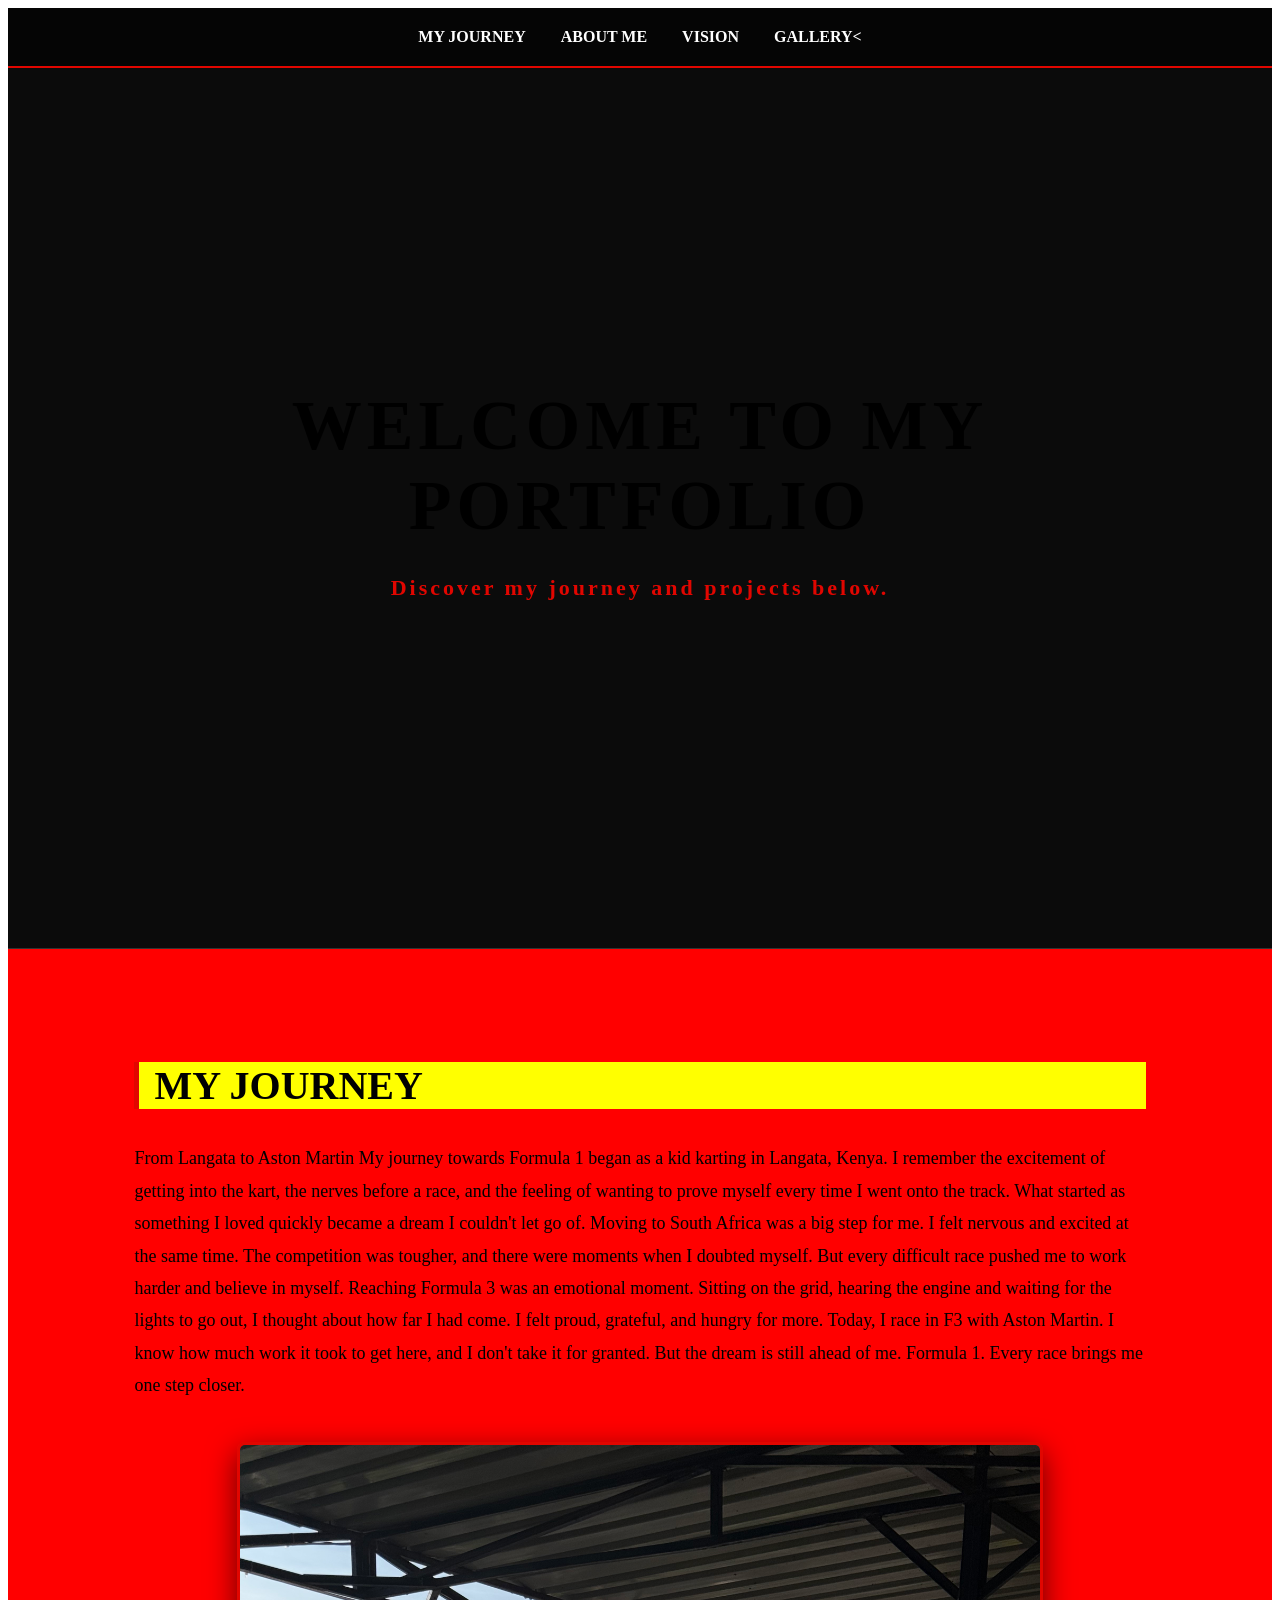
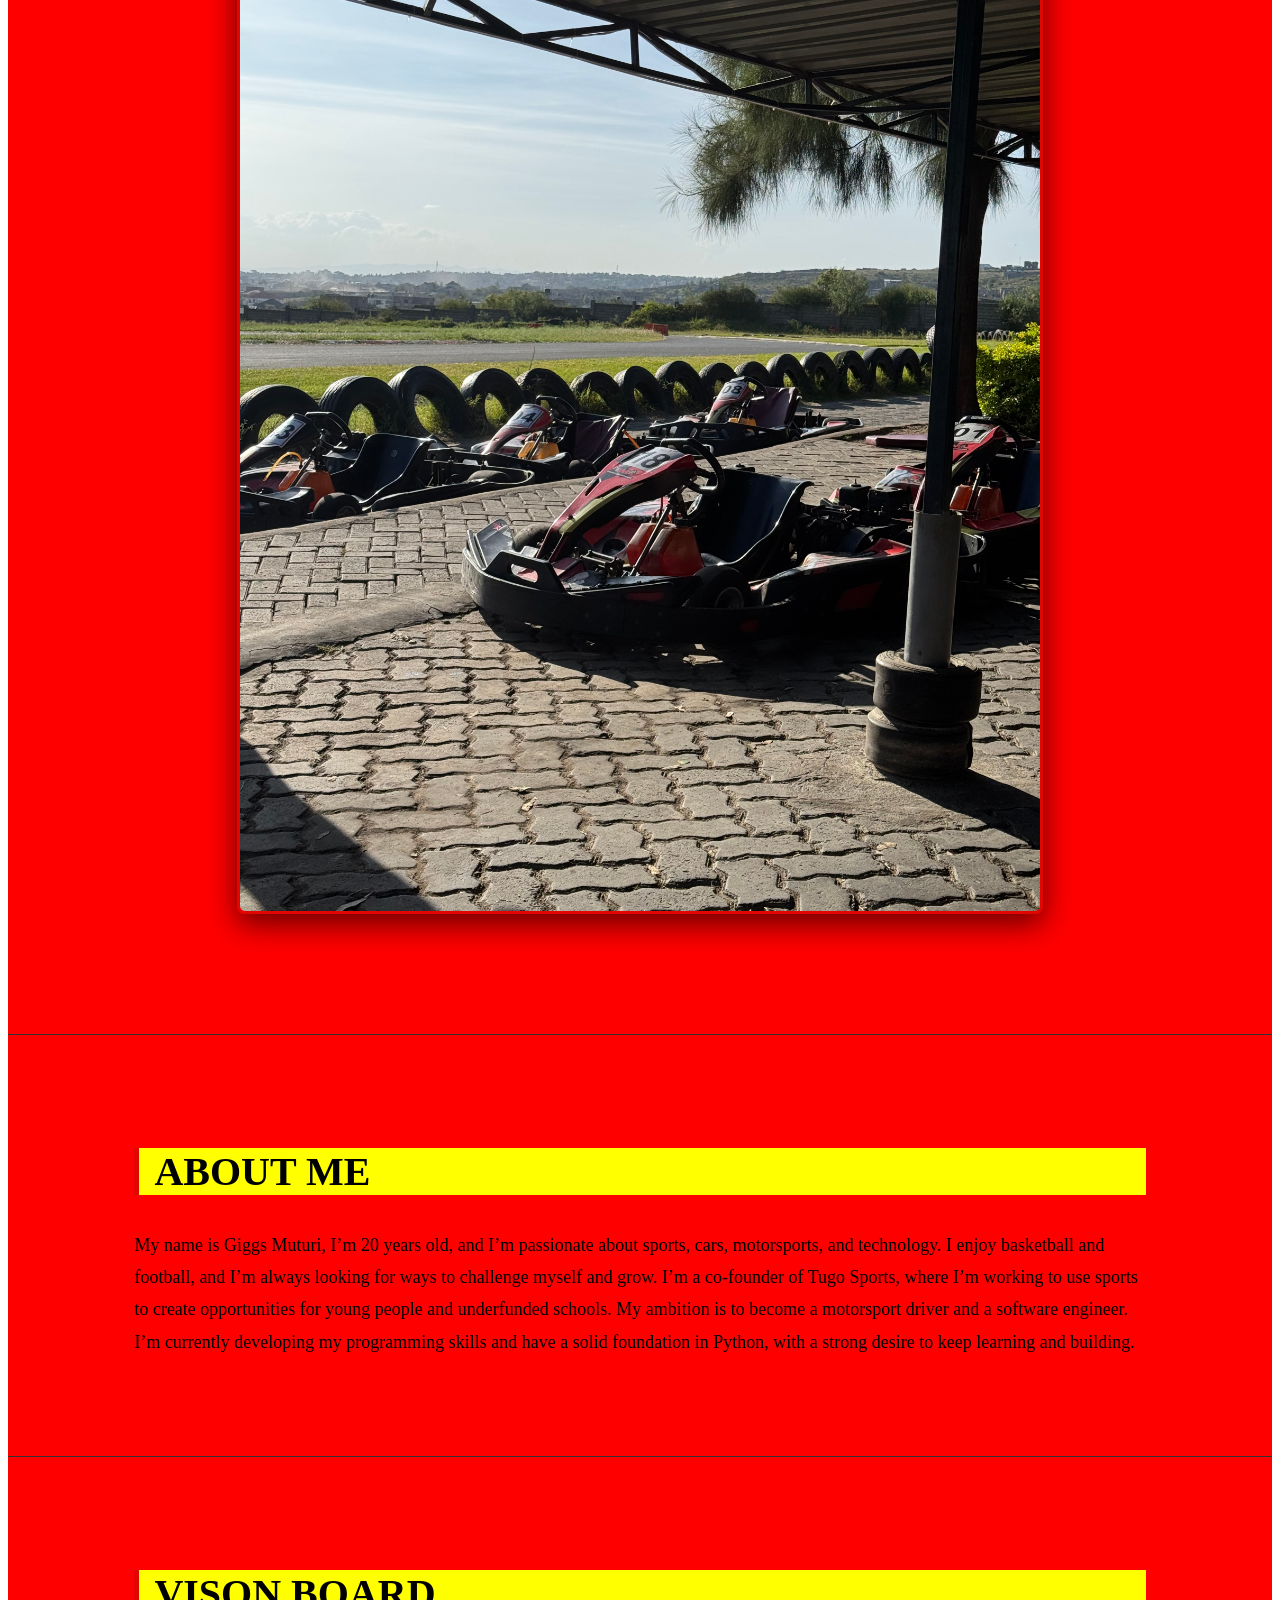
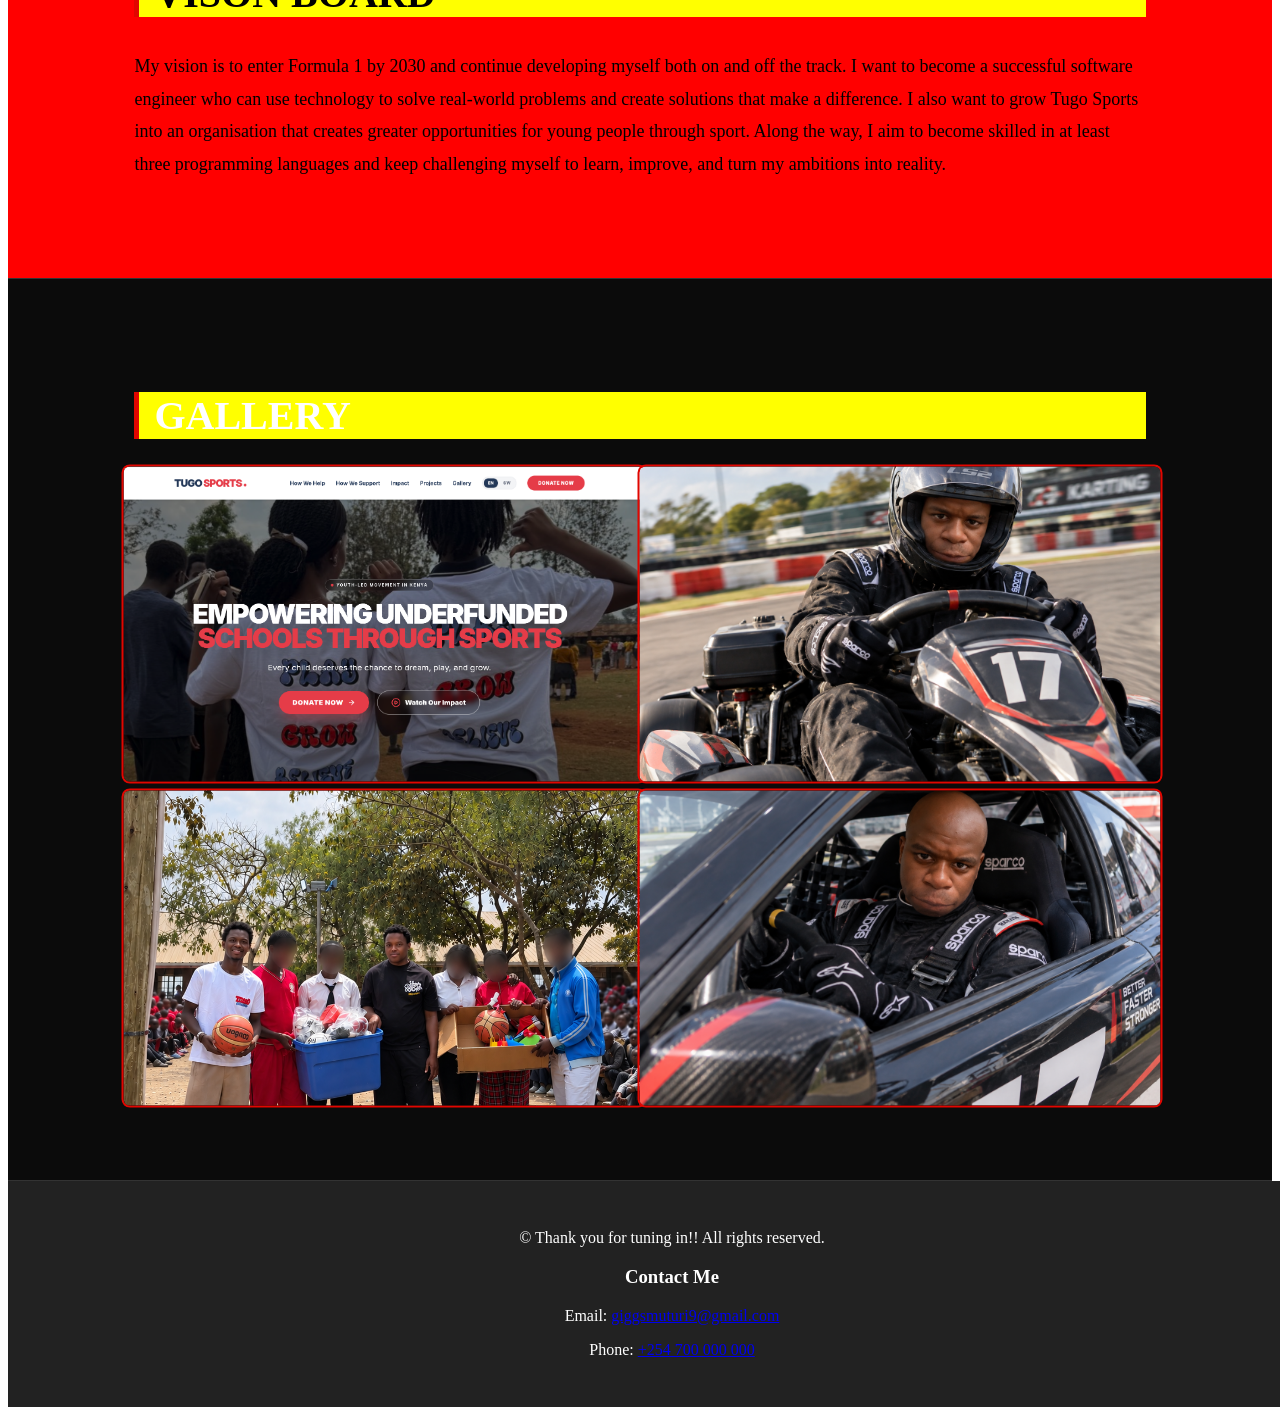
==== my-index.html @ c8f15c86 "Portfolio version 1" ====
<!DOCTYPE html>
<html lang="en">
<head>
    <meta charset="UTF-8">
    <meta name="viewport" content="width=device-width, initial-scale=1.0">
    <title>Giggs-Portfolio</title>
     <link rel="stylesheet" href="style.css">
</head>
<body>
 <!-- Navigation Bar -->
  <nav class = "navbar">
    <ul>
      <li><a href="#MyJourney">My Journey</a></li>
      <li><a href="#aboutME">About  me</a></li>
      <li><a href="#vision">Vision</a></li>
      <li><a href="#gallery">Gallery<</a></li>
    </ul>
  </nav>
 <!-- Main Content -->
<main class="main-content">
    <section id="home">
      <h1>Welcome to My Portfolio</h1>
      <p>Discover my journey and projects below.</p>
    </section>
    <section id="My Journey" class="My-journey-container">
        <article class="My-journey">
            <h2>My Journey</h2>
            <p>From Langata to Aston Martin

My journey towards Formula 1 began as a kid karting in Langata, Kenya. I remember the excitement of getting into the kart, the nerves before a race, and the feeling of wanting to prove myself every time I went onto the track. What started as something I loved quickly became a dream I couldn't let go of.

Moving to South Africa was a big step for me. I felt nervous and excited at the same time. The competition was tougher, and there were moments when I doubted myself. But every difficult race pushed me to work harder and believe in myself.

Reaching Formula 3 was an emotional moment. Sitting on the grid, hearing the engine and waiting for the lights to go out, I thought about how far I had come. I felt proud, grateful, and hungry for more.

Today, I race in F3 with Aston Martin. I know how much work it took to get here, and I don't take it for granted.

But the dream is still ahead of me.

Formula 1.

Every race brings me one step closer.

</p>
        <img src="Imageofkarts.png" alt="Winning my first championship">
        </article>
    </section>
<!-- About me-->

    <section id="about-me" class="about-me-container"> 
        <article class="about-me">
            <h2>About me</h2>
            
<p>
    My name is Giggs Muturi, I’m 20 years old, and I’m passionate
    about sports, cars, motorsports, and technology. I enjoy
    basketball and football, and I’m always looking for ways to
    challenge myself and grow. I’m a co-founder of Tugo Sports,
    where I’m working to use sports to create opportunities for
    young people and underfunded schools. My ambition is to become
    a motorsport driver and a software engineer. I’m currently
    developing my programming skills and have a solid foundation
    in Python, with a strong desire to keep learning and building.
</p>
        </article>    
    </section>
<!--Vision-->
    <section id="vison-2030" class="vison-2030-container">
        <article class="vison-2030">
            <h2>Vison Board</h2>
            <p>My vision is to enter Formula 1 by 2030 and continue developing myself both on and off the track. I want to become a successful software engineer who can use technology to solve real-world problems and create solutions that make a difference. I also want to grow Tugo Sports into an organisation that creates greater opportunities for young people through sport. Along the way, I aim to become skilled in at least three programming languages and keep challenging myself to learn, improve, and turn my ambitions into reality.
            </p>
        </article>
    </section>
    <section  id="gallery" class="gallery-section">
      <h2>Gallery</h2>
      <div class="gallery">
          <img src="Tugo-sports-web.png" alt="Image of  Tugo sports website"> 
          <img src="racing-image.png" alt="Giggs racing on the track"> 
          <img src="Tugo-sports-event.png" alt="Giggs and team donating equipment">
          <img src="f3-image.png" alt="Giggs racing in Formula 3"> 
        </div>
    </section>

</main>
<!-- Footer -->
<footer id="footer">
    <p>&copy; Thank you for tuning in!! All rights reserved.</p>

    <h3>Contact Me</h3>

    <p>
        Email:
        <a href="mailto:your-giggsmuturi9@.com">giggsmuturi9@gmail.com</a>
    </p>

    <p>
        Phone:
        <a href="tel:+254700000000">+254 700 000 000</a>
    </p>
</footer>
</body>
</html>
</html>
---- style.css ----
.navbar { background-color: #050505;
     padding: 20px 40px; 
     border-bottom: 2px solid #e10600;
     }
.navbar ul {
     list-style: none;
     margin: 0;
     padding: 0;
     display: flex;
     justify-content: center;
     gap: 35px;
        }
 .navbar a { 
    color: white; text-decoration: none;
     font-size: 16px; 
     font-weight: bold; 
     text-transform: uppercase;
     }
.navbar a:hover {
     color: #E10600;
}

#home {
    min-height: 80vh;

    display: flex;
    flex-direction: column;
    justify-content: center;
    align-items: center;

    text-align: center;

    background-color: #0b0b0b;
}

#home h1 {
    font-size: 70px;
    margin: 0;
    letter-spacing: 5px;
    text-transform: uppercase;
}

#home p {
    color: #e10600;
    font-size: 22px;
    font-weight: bold;
    letter-spacing: 3px;;
}

section {
    padding: 80px 10%;
    border-bottom: 1px solid #333;
    background-color: red;
}

section h2 {
    font-size: 40px;
    text-transform: uppercase;
    border-left: 5px solid #e10600;
    padding-left: 15px;
    background-color: yellow;
}

section p {
    font-size: 18px;
    line-height: 1.8;
    color: black;;
}


.My-journey img {
    width: 100%;
    max-width: 800px;
    height: auto;

    display: block;
    margin: 40px auto;

    border: 3px solid #e10600;
    border-radius: 8px;

    box-shadow: 0 10px 30px rgba(0, 0, 0, 0.6);
}


.gallery-section {
    padding: 80px 10%;
    background-color: #0b0b0b;
}

.gallery-section h2 {
    color: white;
    border-left: 5px solid #e10600;
    padding-left: 15px;
    text-transform: uppercase;
}

.gallery {
    display: grid;
    grid-template-columns: repeat(2, 1fr);
    gap: 20px;
}

.gallery img {
    width: 100%;
    height: 300px;
    object-fit: cover;
    border-radius: 8px;
    border: 2px solid #e10600;
    transform: scale(1.05);

}
.gallery img:hover {
     transform: scale(1.05); 
}
#contact {
    background-color: #050505;
    color: white;
    text-align: center;
    padding: 50px 20px;
    border-top: 2px solid #E10600;
}

#contact h2 {
    color: #E10600;
    text-transform: uppercase;
}

#contact a {
    color: white;
    text-decoration: none;
}

#contact a:hover {
    color: #E10600;
}

#contact p {
    margin: 12px 0;
}
#footer {
    background-color: #222;
    color: #fff;
    padding: 2em;
    text-align: center;
    position: relative;
    bottom: 0;
    width: 100%;
}
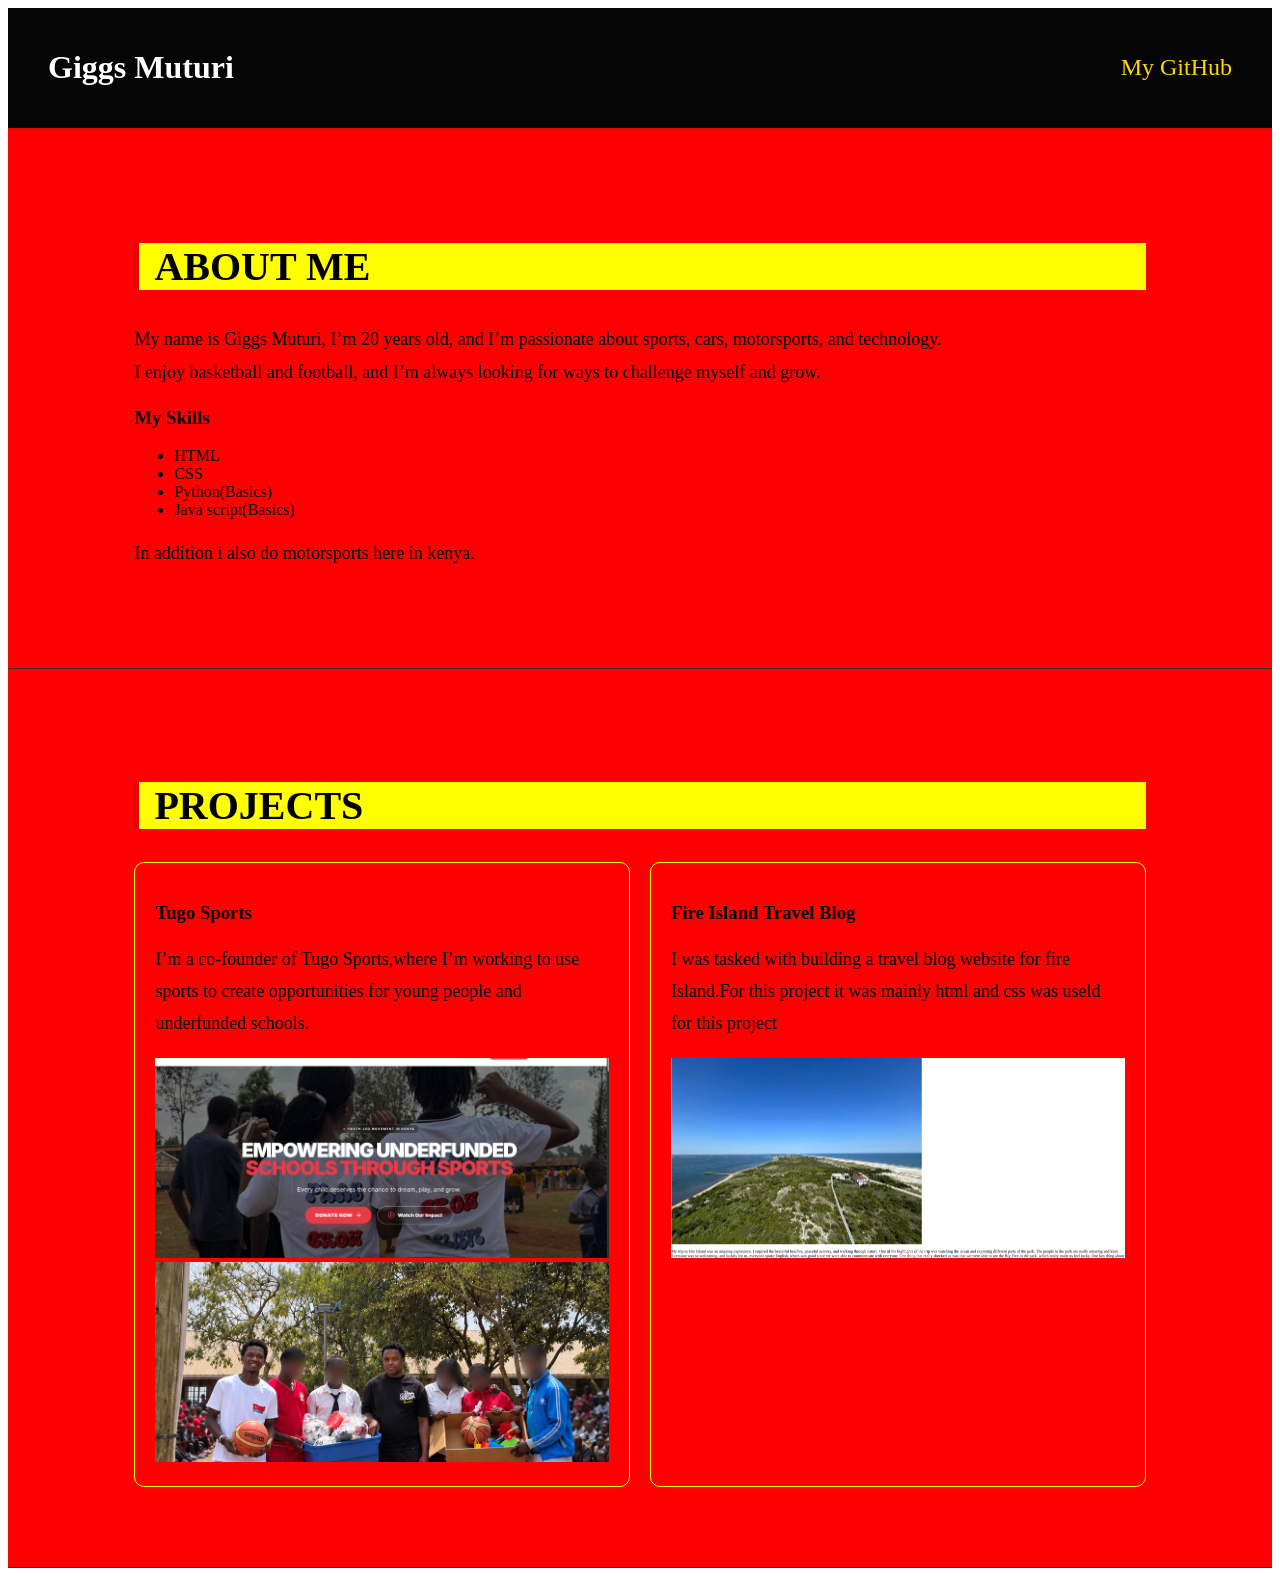
==== commit 46839c9c: "Revised portfollio" ====
--- a/my-index.html
+++ b/my-index.html
@@ -1,104 +1,79 @@
 <!DOCTYPE html>
 <html lang="en">
+
 <head>
     <meta charset="UTF-8">
     <meta name="viewport" content="width=device-width, initial-scale=1.0">
-    <title>Giggs-Portfolio</title>
-     <link rel="stylesheet" href="style.css">
+
+    <title>Giggs - Portfolio</title>
+
+    <link rel="stylesheet" href="style.css">
 </head>
+
 <body>
- <!-- Navigation Bar -->
-  <nav class = "navbar">
-    <ul>
-      <li><a href="#MyJourney">My Journey</a></li>
-      <li><a href="#aboutME">About  me</a></li>
-      <li><a href="#vision">Vision</a></li>
-      <li><a href="#gallery">Gallery<</a></li>
-    </ul>
-  </nav>
- <!-- Main Content -->
-<main class="main-content">
-    <section id="home">
-      <h1>Welcome to My Portfolio</h1>
-      <p>Discover my journey and projects below.</p>
-    </section>
-    <section id="My Journey" class="My-journey-container">
-        <article class="My-journey">
-            <h2>My Journey</h2>
-            <p>From Langata to Aston Martin
 
-My journey towards Formula 1 began as a kid karting in Langata, Kenya. I remember the excitement of getting into the kart, the nerves before a race, and the feeling of wanting to prove myself every time I went onto the track. What started as something I loved quickly became a dream I couldn't let go of.
+    <header>
+        <h1>Giggs Muturi</h1>
 
-Moving to South Africa was a big step for me. I felt nervous and excited at the same time. The competition was tougher, and there were moments when I doubted myself. But every difficult race pushed me to work harder and believe in myself.
+        <a href="https://github.com/gigabut90-lgtm">My GitHub</a>
+    </header>
 
-Reaching Formula 3 was an emotional moment. Sitting on the grid, hearing the engine and waiting for the lights to go out, I thought about how far I had come. I felt proud, grateful, and hungry for more.
+    <main>
 
-Today, I race in F3 with Aston Martin. I know how much work it took to get here, and I don't take it for granted.
+        <section>
+            <h2>About Me</h2>
 
-But the dream is still ahead of me.
+            <p>
+               My name is Giggs Muturi, I’m 20 years old, and I’m passionate about sports, cars, motorsports, and technology.<br>
+               I enjoy basketball and football, and I’m always looking for ways to challenge myself and grow.
+            </p>
 
-Formula 1.
+            <h3>My Skills</h3>
 
-Every race brings me one step closer.
 
-</p>
-        <img src="Imageofkarts.png" alt="Winning my first championship">
-        </article>
-    </section>
-<!-- About me-->
+            <ul>
+                <li>HTML</li>
+                <li>CSS</li>
+                <li>Python(Basics)</li>
+                <li>Java script(Basics)</li>
+            </ul>
+            <p>In addition i also do motorsports here in kenya.</p>
+        </section>
 
-    <section id="about-me" class="about-me-container"> 
-        <article class="about-me">
-            <h2>About me</h2>
+        <section id="Projects">
+
+            <h2>Projects</h2>
+            <div class="project-grid"> 
+
+                <article class="project-card">
+                    <h3>Tugo Sports</h3>
+
+                    <p>
+                        I’m a co-founder of Tugo Sports,where I’m working to use sports to create opportunities for young people and underfunded schools.
+                    </p>
+                    <div class="project-images">
+                <img src="Tugo-web.png" alt="Image of Tugo Sports website">
+
+                <img src="Tugo-sports-event.png"
+                     alt="Image of Tugo Sports doing donations">
+                    </div>
+                </article>
             
-<p>
-    My name is Giggs Muturi, I’m 20 years old, and I’m passionate
-    about sports, cars, motorsports, and technology. I enjoy
-    basketball and football, and I’m always looking for ways to
-    challenge myself and grow. I’m a co-founder of Tugo Sports,
-    where I’m working to use sports to create opportunities for
-    young people and underfunded schools. My ambition is to become
-    a motorsport driver and a software engineer. I’m currently
-    developing my programming skills and have a solid foundation
-    in Python, with a strong desire to keep learning and building.
-</p>
-        </article>    
-    </section>
-<!--Vision-->
-    <section id="vison-2030" class="vison-2030-container">
-        <article class="vison-2030">
-            <h2>Vison Board</h2>
-            <p>My vision is to enter Formula 1 by 2030 and continue developing myself both on and off the track. I want to become a successful software engineer who can use technology to solve real-world problems and create solutions that make a difference. I also want to grow Tugo Sports into an organisation that creates greater opportunities for young people through sport. Along the way, I aim to become skilled in at least three programming languages and keep challenging myself to learn, improve, and turn my ambitions into reality.
-            </p>
-        </article>
-    </section>
-    <section  id="gallery" class="gallery-section">
-      <h2>Gallery</h2>
-      <div class="gallery">
-          <img src="Tugo-sports-web.png" alt="Image of  Tugo sports website"> 
-          <img src="racing-image.png" alt="Giggs racing on the track"> 
-          <img src="Tugo-sports-event.png" alt="Giggs and team donating equipment">
-          <img src="f3-image.png" alt="Giggs racing in Formula 3"> 
-        </div>
-    </section>
 
-</main>
-<!-- Footer -->
-<footer id="footer">
-    <p>&copy; Thank you for tuning in!! All rights reserved.</p>
+                <article class="project-card">
+                    <h3>Fire Island Travel Blog</h3>
 
-    <h3>Contact Me</h3>
+                    <p>
+                        I was tasked with building a travel blog website for fire Island.For this project it was mainly html and css was useld for this project
+                    </p>
+                    <img src="Fire-Island.png" alt="Image of Fire island web">
+                </article>
+            </div>
 
-    <p>
-        Email:
-        <a href="mailto:your-giggsmuturi9@.com">giggsmuturi9@gmail.com</a>
-    </p>
+        </section>
 
-    <p>
-        Phone:
-        <a href="tel:+254700000000">+254 700 000 000</a>
-    </p>
-</footer>
+    </main>
+
 </body>
-</html>
+
 </html>
--- a/style.css
+++ b/style.css
@@ -1,51 +1,18 @@
-.navbar { background-color: #050505;
+header { background-color: #050505;
      padding: 20px 40px; 
      border-bottom: 2px solid #e10600;
-     }
-.navbar ul {
-     list-style: none;
-     margin: 0;
-     padding: 0;
      display: flex;
      justify-content: center;
-     gap: 35px;
-        }
- .navbar a { 
-    color: white; text-decoration: none;
-     font-size: 16px; 
-     font-weight: bold; 
-     text-transform: uppercase;
-     }
-.navbar a:hover {
-     color: #E10600;
+     justify-content: space-between;
+     align-items: center;
+     color: white }
+
+header a {
+    color: #ffd700;
+    text-decoration: none;
+    font-size: 24px;
 }
 
-#home {
-    min-height: 80vh;
-
-    display: flex;
-    flex-direction: column;
-    justify-content: center;
-    align-items: center;
-
-    text-align: center;
-
-    background-color: #0b0b0b;
-}
-
-#home h1 {
-    font-size: 70px;
-    margin: 0;
-    letter-spacing: 5px;
-    text-transform: uppercase;
-}
-
-#home p {
-    color: #e10600;
-    font-size: 22px;
-    font-weight: bold;
-    letter-spacing: 3px;;
-}
 
 section {
     padding: 80px 10%;
@@ -66,84 +33,19 @@
     line-height: 1.8;
     color: black;;
 }
-
-
-.My-journey img {
-    width: 100%;
-    max-width: 800px;
-    height: auto;
-
-    display: block;
-    margin: 40px auto;
-
-    border: 3px solid #e10600;
-    border-radius: 8px;
-
-    box-shadow: 0 10px 30px rgba(0, 0, 0, 0.6);
-}
-
-
-.gallery-section {
-    padding: 80px 10%;
-    background-color: #0b0b0b;
-}
-
-.gallery-section h2 {
-    color: white;
-    border-left: 5px solid #e10600;
-    padding-left: 15px;
-    text-transform: uppercase;
-}
-
-.gallery {
+.project-grid {
     display: grid;
     grid-template-columns: repeat(2, 1fr);
     gap: 20px;
 }
-
-.gallery img {
+.project-card {
+    background-color: red;
+    padding: 20px;
+    border-radius: 10px;
+    border: 1px solid yellow;
+}
+.project-card img {
     width: 100%;
-    height: 300px;
+    height: 200px;
     object-fit: cover;
-    border-radius: 8px;
-    border: 2px solid #e10600;
-    transform: scale(1.05);
-
 }
-.gallery img:hover {
-     transform: scale(1.05); 
-}
-#contact {
-    background-color: #050505;
-    color: white;
-    text-align: center;
-    padding: 50px 20px;
-    border-top: 2px solid #E10600;
-}
-
-#contact h2 {
-    color: #E10600;
-    text-transform: uppercase;
-}
-
-#contact a {
-    color: white;
-    text-decoration: none;
-}
-
-#contact a:hover {
-    color: #E10600;
-}
-
-#contact p {
-    margin: 12px 0;
-}
-#footer {
-    background-color: #222;
-    color: #fff;
-    padding: 2em;
-    text-align: center;
-    position: relative;
-    bottom: 0;
-    width: 100%;
-}
